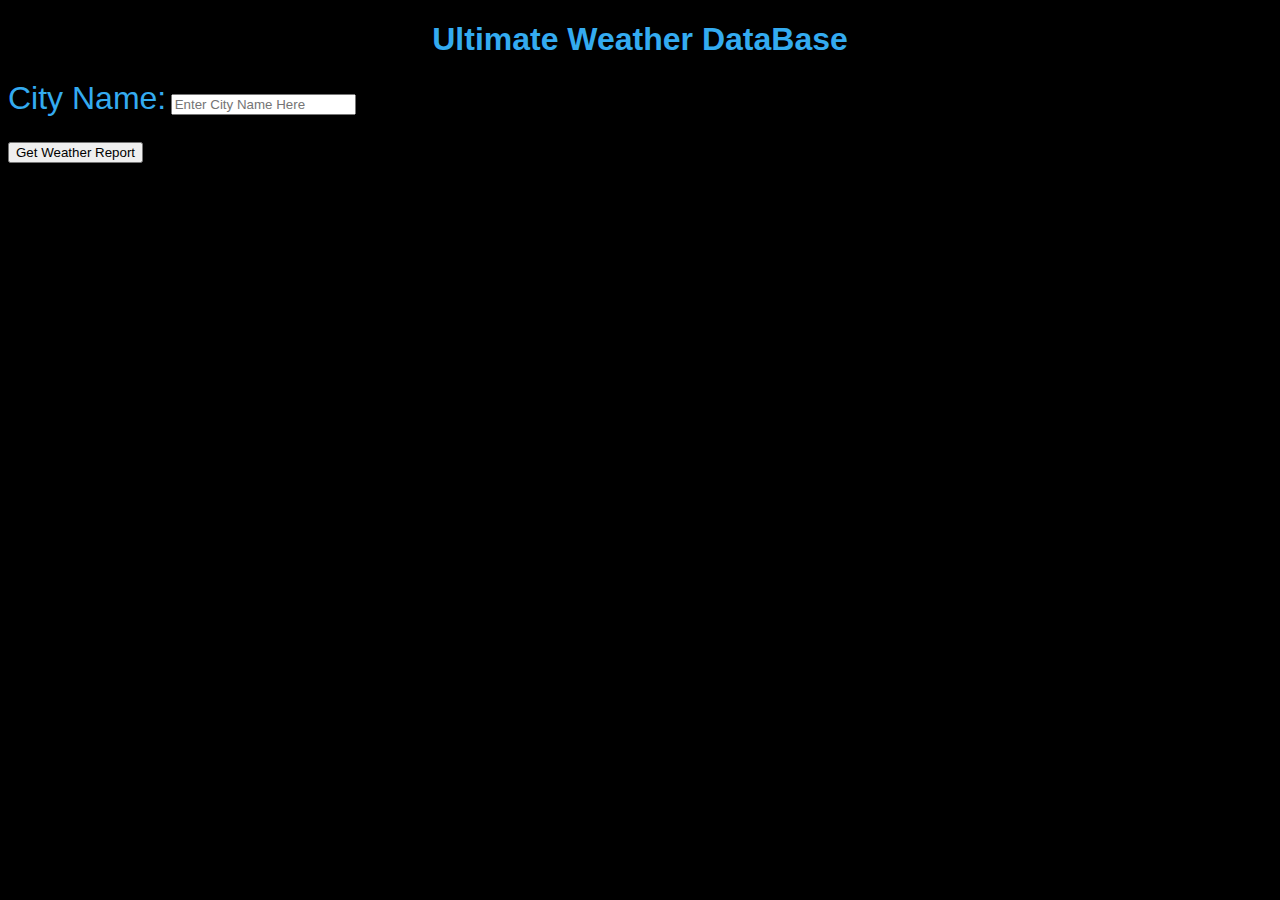
==== fiveDayWeather.html @ 03582739 "fiveDayWeather" ====
<!DOCTYPE html>
<html lang="en">
  <head>
    <meta charset="UTF-8" />
    <meta http-equiv="X-UA-Compatible" content="IE=edge" />
    <meta name="viewport" content="width=device-width, initial-scale=1.0" />
    <title>5 Day Weather Forecast</title>
    <link
      href="https://cdn.jsdelivr.net/npm/bootstrap@5.1.3/dist/css/bootstrap.min.css"
      rel="stylesheet"
      integrity="sha384-1BmE4kWBq78iYhFldvKuhfTAU6auU8tT94WrHftjDbrCEXSU1oBoqyl2QvZ6jIW3"
      crossorigin="anonymous"
    />
    <link rel="stylesheet" href="styles.css" />
  </head>
  <body>
    <header>
      <h1 id="five-day-weather-header">Ultimate Weather DataBase</h1>
    </header>
    <div id="five-day-form-div">
      <form>
        <label for="city" id="five-day-weather-label">City Name:</label>
        <input
          type="text"
          class="form-control"
          id="five-day-weather-input"
          placeholder="Enter City Name Here"
        />
      </form>
      <button type="button" id="five-day-weather-btn" class="btn btn-dark">
        Get Weather Report
      </button>
    </div>
    <div id="weather-info-div">
      <ul id="weather-info-list"></ul>
    </div>
    <script src="fiveDayWeather.js"></script>
  </body>
</html>
---- styles.css ----
body {
  background-color: black;
  color: rgb(52, 171, 240);
  font-family: "Gill Sans", "Gill Sans MT", Calibri, "Trebuchet MS", sans-serif;
}

#city-button {
  margin-top: 25px;
  margin-bottom: 50px;
}

#home-page-header {
  color: silver;
  font-family: "Gill Sans", "Gill Sans MT", Calibri, "Trebuchet MS", sans-serif;
  text-align: center;
  font-weight: 700;
  margin-left: auto;
  margin-right: auto;
}

#display-header {
  color: silver;
  font-family: "Gill Sans", "Gill Sans MT", Calibri, "Trebuchet MS", sans-serif;
  text-align: center;
  font-weight: 700;
  margin-left: auto;
  margin-right: auto;
}

#description-header {
  color: silver;
  font-family: "Gill Sans", "Gill Sans MT", Calibri, "Trebuchet MS", sans-serif;
  text-align: center;
  font-weight: 700;
  margin-left: auto;
  margin-right: auto;
}

#temperature-header {
  color: silver;
  font-family: "Gill Sans", "Gill Sans MT", Calibri, "Trebuchet MS", sans-serif;
  text-align: center;
  font-weight: 700;
  margin-left: auto;
  margin-right: auto;
}

#five-day-weather-header {
  text-align: center;
  margin-left: auto;
  margin-right: auto;
}

#five-day-weather-btn {
  margin-top: 25px;
  margin-bottom: 25px;
}

#five-day-weather-label {
  font-size: xx-large;
  margin-bottom: 10px;
}
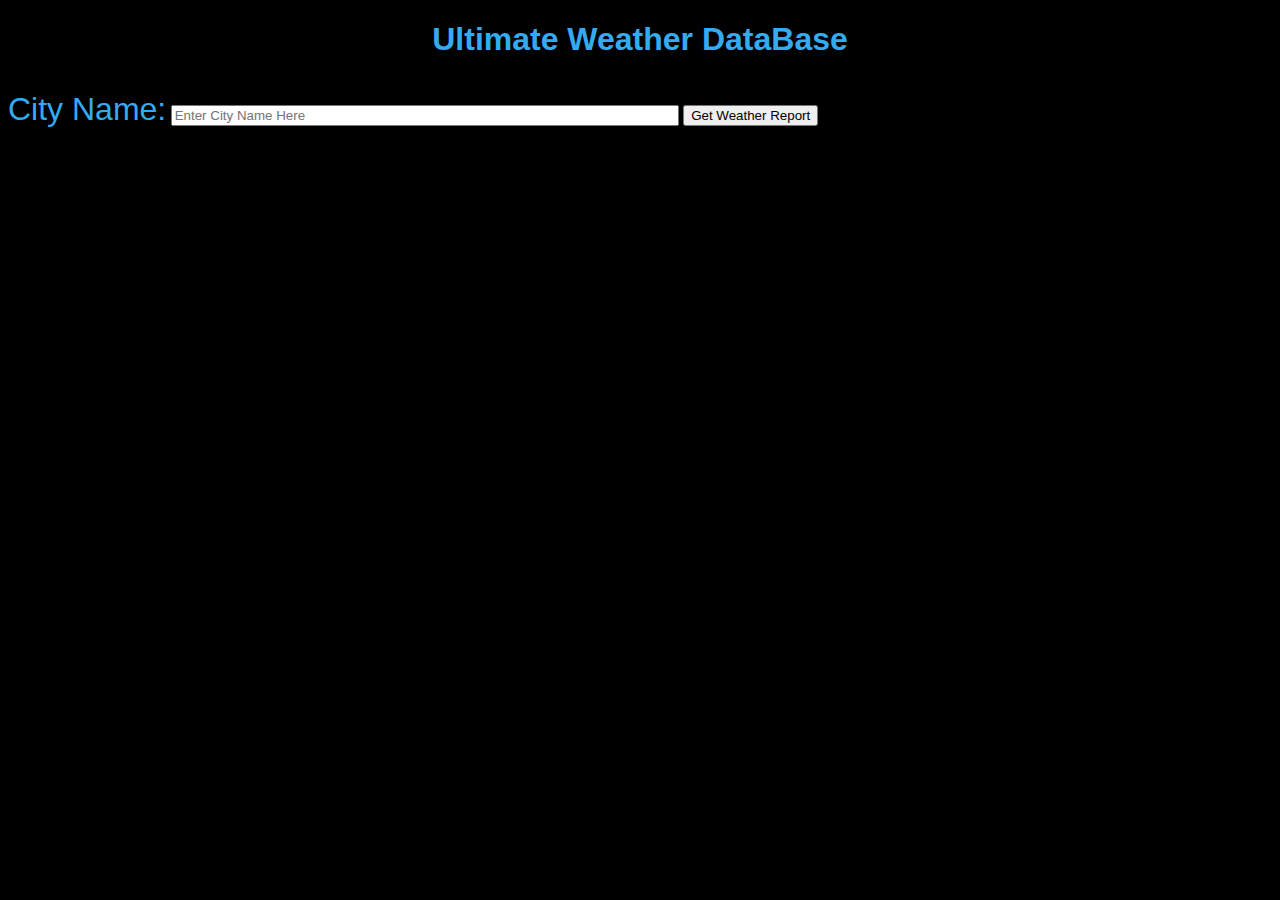
==== commit a62f7c58: "buttonDesigns" ====
--- a/fiveDayWeather.html
+++ b/fiveDayWeather.html
@@ -23,16 +23,20 @@
         <input
           type="text"
           class="form-control"
+          style="width: 500px"
           id="five-day-weather-input"
           placeholder="Enter City Name Here"
         />
+        <button type="button" id="five-day-weather-btn" class="btn btn-dark">
+          Get Weather Report
+        </button>
       </form>
-      <button type="button" id="five-day-weather-btn" class="btn btn-dark">
-        Get Weather Report
-      </button>
     </div>
-    <div id="weather-info-div">
+    <div id="weather-info-div" style="float: right">
       <ul id="weather-info-list"></ul>
+    </div>
+    <div id="search-history-div">
+      <ul id="city-btn-list"></ul>
     </div>
     <script src="fiveDayWeather.js"></script>
   </body>
--- a/styles.css
+++ b/styles.css
@@ -60,3 +60,16 @@
   font-size: xx-large;
   margin-bottom: 10px;
 }
+
+.city-ul-btn {
+  margin-bottom: 25px;
+}
+
+.city-btn-2 {
+  background-color: rgb(10, 10, 11);
+  border-radius: 8px;
+  color: rgb(52, 171, 240);
+  padding: 10px 32px;
+  font-size: x-large;
+  transition: opacity 0.3s ease-in-out;
+}
